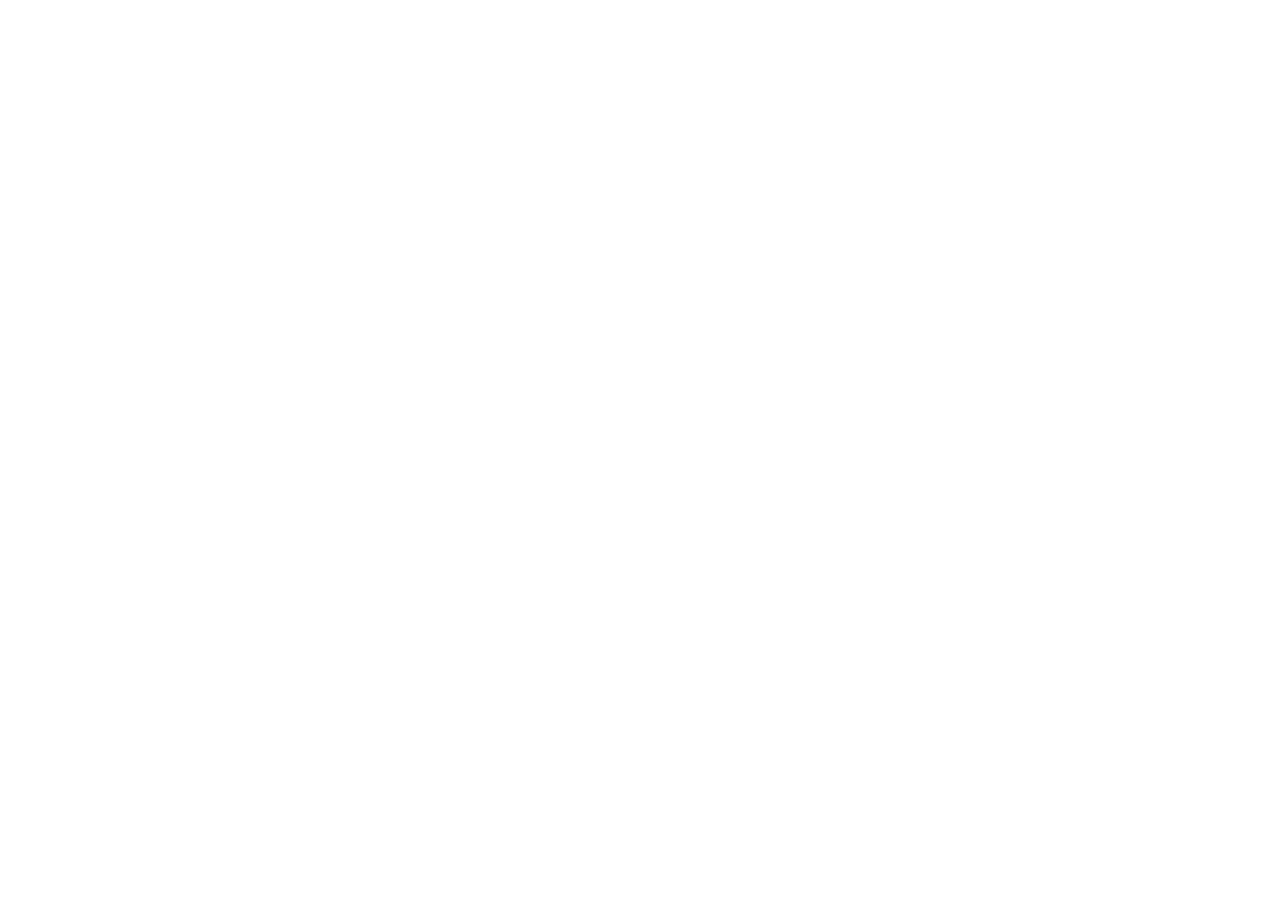
==== index.html @ 427e1819 "new index.html" ====
<!DOCTYPE html>
<html lang="en">
<head>
    <meta charset="UTF-8">
    <meta name="viewport" content="width=device-width, initial-scale=1.0">
    <title>Woooooo!</title>
</head>
<body>
    
</body>
</html>
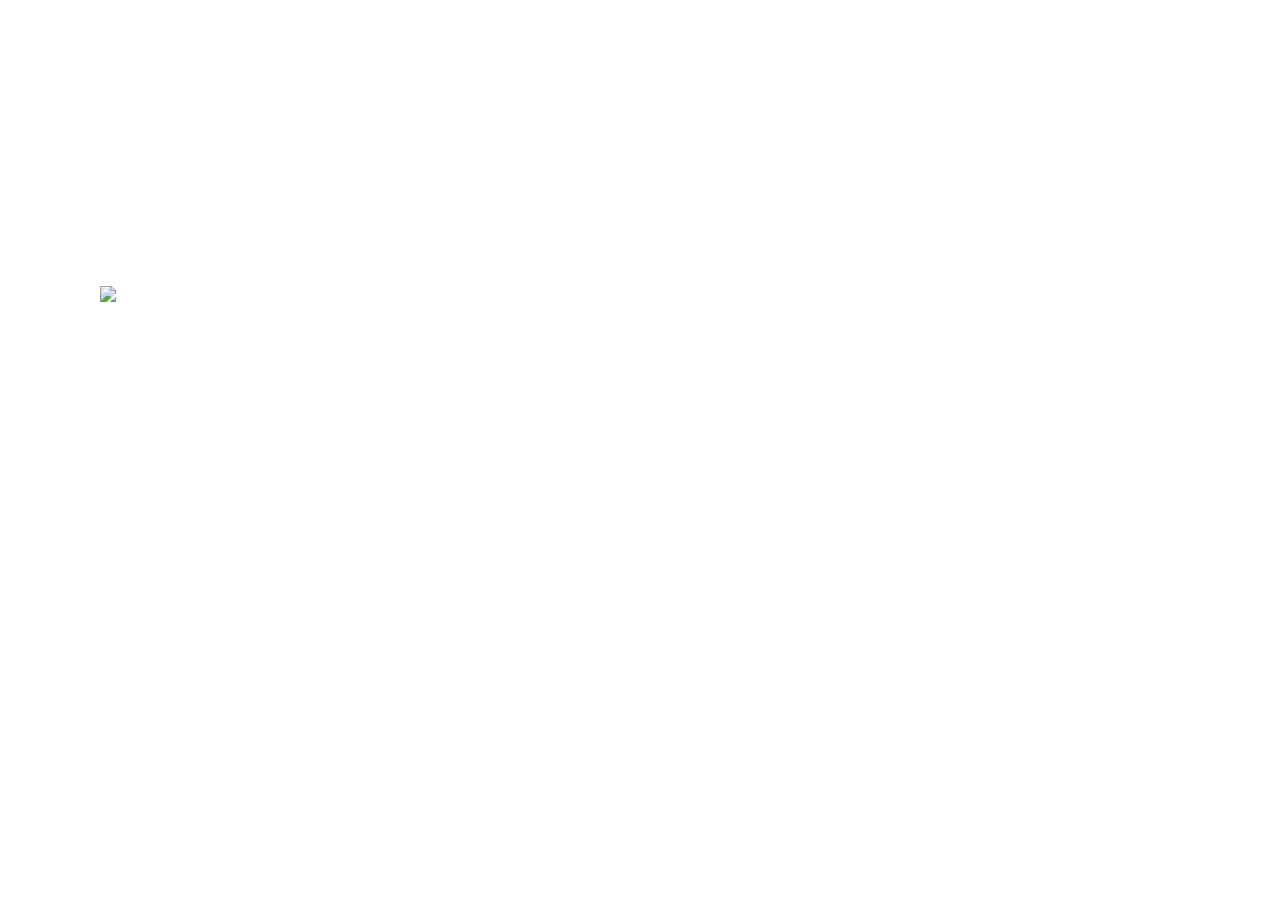
==== commit a2a48446: "updated css and html" ====
--- a/index.html
+++ b/index.html
@@ -4,8 +4,38 @@
     <meta charset="UTF-8">
     <meta name="viewport" content="width=device-width, initial-scale=1.0">
     <title>Woooooo!</title>
+    <link rel="stylesheet" href="https://stackpath.bootstrapcdn.com/bootstrap/4.4.1/css/bootstrap.min.css" integrity="sha384-Vkoo8x4CGsO3+Hhxv8T/Q5PaXtkKtu6ug5TOeNV6gBiFeWPGFN9MuhOf23Q9Ifjh" crossorigin="anonymous">
+    <link rel="stylesheet" href="css/style.css">
+    <link href="https://fonts.googleapis.com/css?family=Raleway&display=swap" rel="stylesheet">
+
 </head>
 <body>
-    
+    <div id="wrapper">    
+        <div class="jumbotron jumbotron">
+            <div class="container mx-auto">
+                <h1 class="display-2">TrailBook</h1>
+                <p class="lead"></p>
+            </div>
+        </div>
+        
+        </div>
+        <div class="container justify-content-center">
+            <div class="row">
+                <div class="col-sm-12 col-md-9 col-lg-6 ">
+                    <img src="https://i.stack.imgur.com/WHCGy.png" class="align-self-center">
+                </div>
+            </div>
+            <div class="row">
+                 <div class="col-md">
+                   this is where the weather goes
+                 </div>
+            </div>
+            <div class="row">
+                 <div class="col-md">
+                   One of three columns
+                 </div>
+            </div>
+        </div>
+    </div>
 </body>
 </html>--- a/css/style.css
+++ b/css/style.css
@@ -0,0 +1,26 @@
+.jumbotron {
+  text-align: center;
+  background: none;
+}
+body {
+  background-image: url(https://images.unsplash.com/photo-1560461311-0535e8fa1ba5?ixlib=rb-1.2.1&ixid=eyJhcHBfaWQiOjEyMDd9&auto=format&fit=crop&w=400&q=60);
+  background-repeat: no-repeat;
+  background-size: cover;
+  font-family: 'Raleway', sans-serif;
+  color: white;
+}
+#wrapper {
+  width: 1040px;
+  margin: 0 auto;
+}
+
+.googleContainer {
+    margin-right: 0;
+    margin-left: auto;
+}
+
+.row {
+  display: block;
+  margin-left: auto;
+  margin: auto;
+}
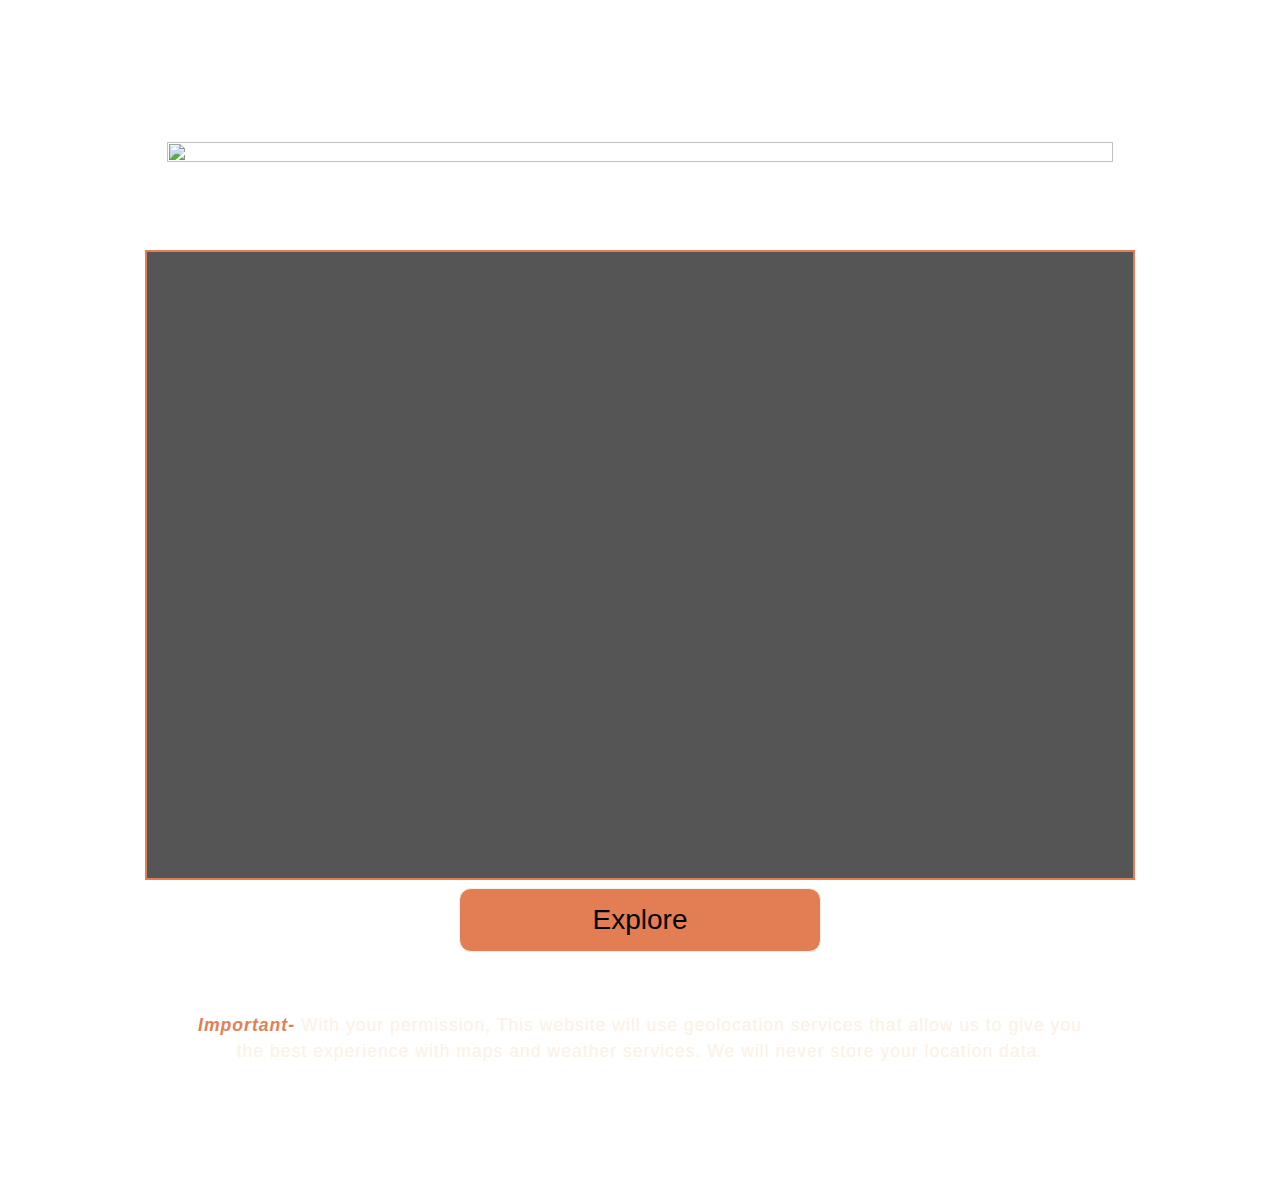
==== commit 9a7273e8: "updated home screen" ====
--- a/index.html
+++ b/index.html
@@ -3,37 +3,22 @@
 <head>
     <meta charset="UTF-8">
     <meta name="viewport" content="width=device-width, initial-scale=1.0">
-    <title>Woooooo!</title>
+    <title>intro Page to Trail</title>
     <link rel="stylesheet" href="https://stackpath.bootstrapcdn.com/bootstrap/4.4.1/css/bootstrap.min.css" integrity="sha384-Vkoo8x4CGsO3+Hhxv8T/Q5PaXtkKtu6ug5TOeNV6gBiFeWPGFN9MuhOf23Q9Ifjh" crossorigin="anonymous">
-    <link rel="stylesheet" href="css/style.css">
-    <link href="https://fonts.googleapis.com/css?family=Raleway&display=swap" rel="stylesheet">
-
+    <link rel="stylesheet" href="assets/css/style.css">
 </head>
 <body>
-    <div id="wrapper">    
-        <div class="jumbotron jumbotron">
-            <div class="container mx-auto">
-                <h1 class="display-2">TrailBook</h1>
-                <p class="lead"></p>
-            </div>
-        </div>
-        
-        </div>
-        <div class="container justify-content-center">
-            <div class="row">
-                <div class="col-sm-12 col-md-9 col-lg-6 ">
-                    <img src="https://i.stack.imgur.com/WHCGy.png" class="align-self-center">
+    <div class="wrapper">
+        <div class='row d-flex justify-content-center'> 
+            <header>
+                <img src="http://bit.ly/3b4QUuP" height="800px" width="800px" class="responsive">
+            </header>
+            <br>
+            <div class="mainPageContainer">
+                <div id="statement">
+                    <a href="trail.html"><button>Explore </button></a>
+                    <p><strong><i>Important-</i></strong> With your permission, This website will use geolocation services that allow us to give you the best experience with maps and weather services. We will never store your location data.</p>
                 </div>
-            </div>
-            <div class="row">
-                 <div class="col-md">
-                   this is where the weather goes
-                 </div>
-            </div>
-            <div class="row">
-                 <div class="col-md">
-                   One of three columns
-                 </div>
             </div>
         </div>
     </div>
--- a/assets/css/style.css
+++ b/assets/css/style.css
@@ -0,0 +1,79 @@
+header{
+  text-align: center;
+  width: 100%;
+}
+body {
+  background-image: url('../../assets/images/backgroundMain.jpg'); 
+  background-attachment: fixed;
+  background-repeat: no-repeat;
+  background-size: cover;
+  font-family: 'Roboto', sans-serif;
+  letter-spacing: 1px;
+  color: #fbf1e3;
+}
+
+
+.wrapper {
+  max-width: 60rem;
+  margin: 0 auto;
+}
+.container {
+  background: rgba(42, 42, 42, 0.8);
+}
+.row {
+  background: rgba(42, 42, 42, 0.8);
+  background-position: center;
+  padding: 20px;
+  margin-top: 250px;
+  height: 70vh;
+  border:2px solid rgb(227, 126, 84);
+}
+button {
+  background-color: rgb(227, 126, 84);
+  border: 1.5px solid #fbf1e3;
+  border-radius: 12px;
+  display: block;
+  width: 40%;
+  height: auto;
+  margin: auto;
+  margin-top: -220px;
+  padding: 10px 20px;
+  font-size: 28px;
+}
+
+.important {
+  color:  rgb(227, 126, 84);
+}
+
+button:hover {
+  border: 1px solid rgb(227, 126, 84);;
+  text-decoration: none;
+}
+a {
+  color: black;
+}
+a:hover {
+  text-decoration: none;
+  color: #fbf1e3;
+}
+.responsive {
+  position: static;
+  margin-top: -130px;
+  width: 100%;
+  height: auto;
+}
+p {
+  margin-top: 60px;
+  text-align: center;
+  font-size: 1.1rem;
+
+}
+
+#statement {
+  margin-bottom: 50px;
+  padding: 20px;
+}
+
+strong {
+  color:  rgb(227, 126, 84);
+}
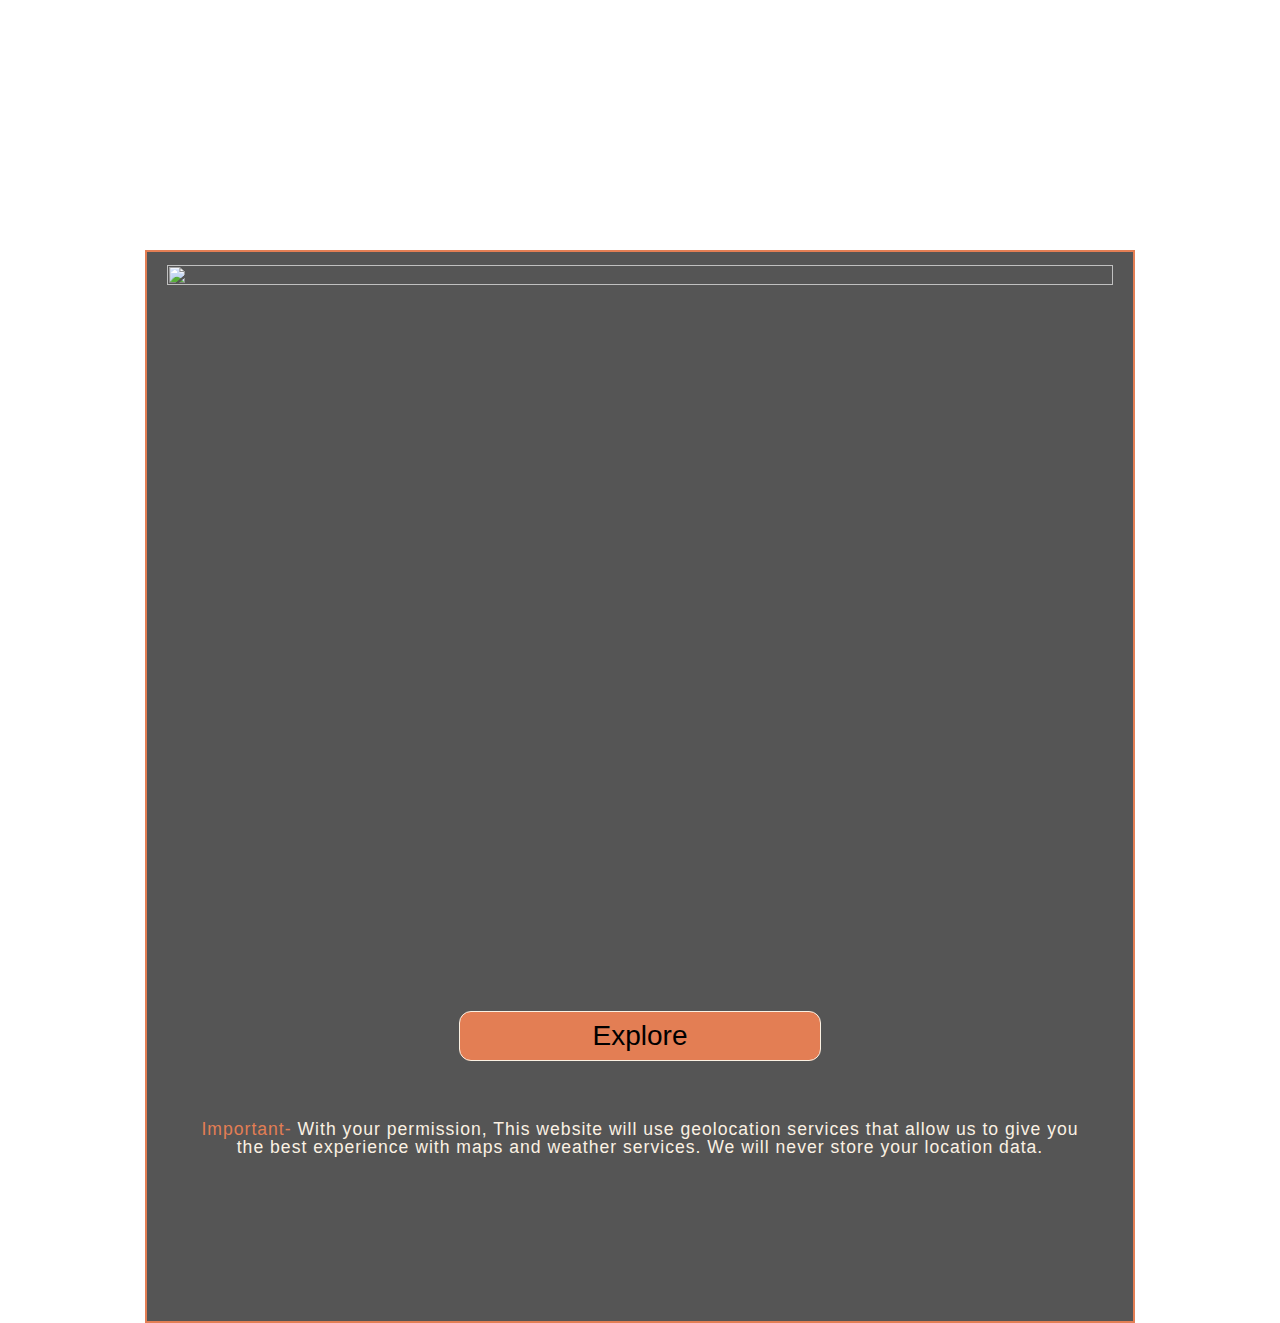
==== commit 636a8e3e: "Final touches" ====
--- a/index.html
+++ b/index.html
@@ -5,6 +5,7 @@
     <meta name="viewport" content="width=device-width, initial-scale=1.0">
     <title>intro Page to Trail</title>
     <link rel="stylesheet" href="https://stackpath.bootstrapcdn.com/bootstrap/4.4.1/css/bootstrap.min.css" integrity="sha384-Vkoo8x4CGsO3+Hhxv8T/Q5PaXtkKtu6ug5TOeNV6gBiFeWPGFN9MuhOf23Q9Ifjh" crossorigin="anonymous">
+    <link rel="stylesheet" href="assets/css/reset.css">
     <link rel="stylesheet" href="assets/css/style.css">
 </head>
 <body>
--- a/assets/css/style.css
+++ b/assets/css/style.css
@@ -14,6 +14,8 @@
 
 
 .wrapper {
+  margin-top: 200px;
+  min-height: 100vh;
   max-width: 60rem;
   margin: 0 auto;
 }
@@ -25,7 +27,7 @@
   background-position: center;
   padding: 20px;
   margin-top: 250px;
-  height: 70vh;
+  min-height: 50vh;
   border:2px solid rgb(227, 126, 84);
 }
 button {
@@ -46,7 +48,7 @@
 }
 
 button:hover {
-  border: 1px solid rgb(227, 126, 84);;
+  border: 1px solid rgb(227, 126, 84);
   text-decoration: none;
 }
 a {
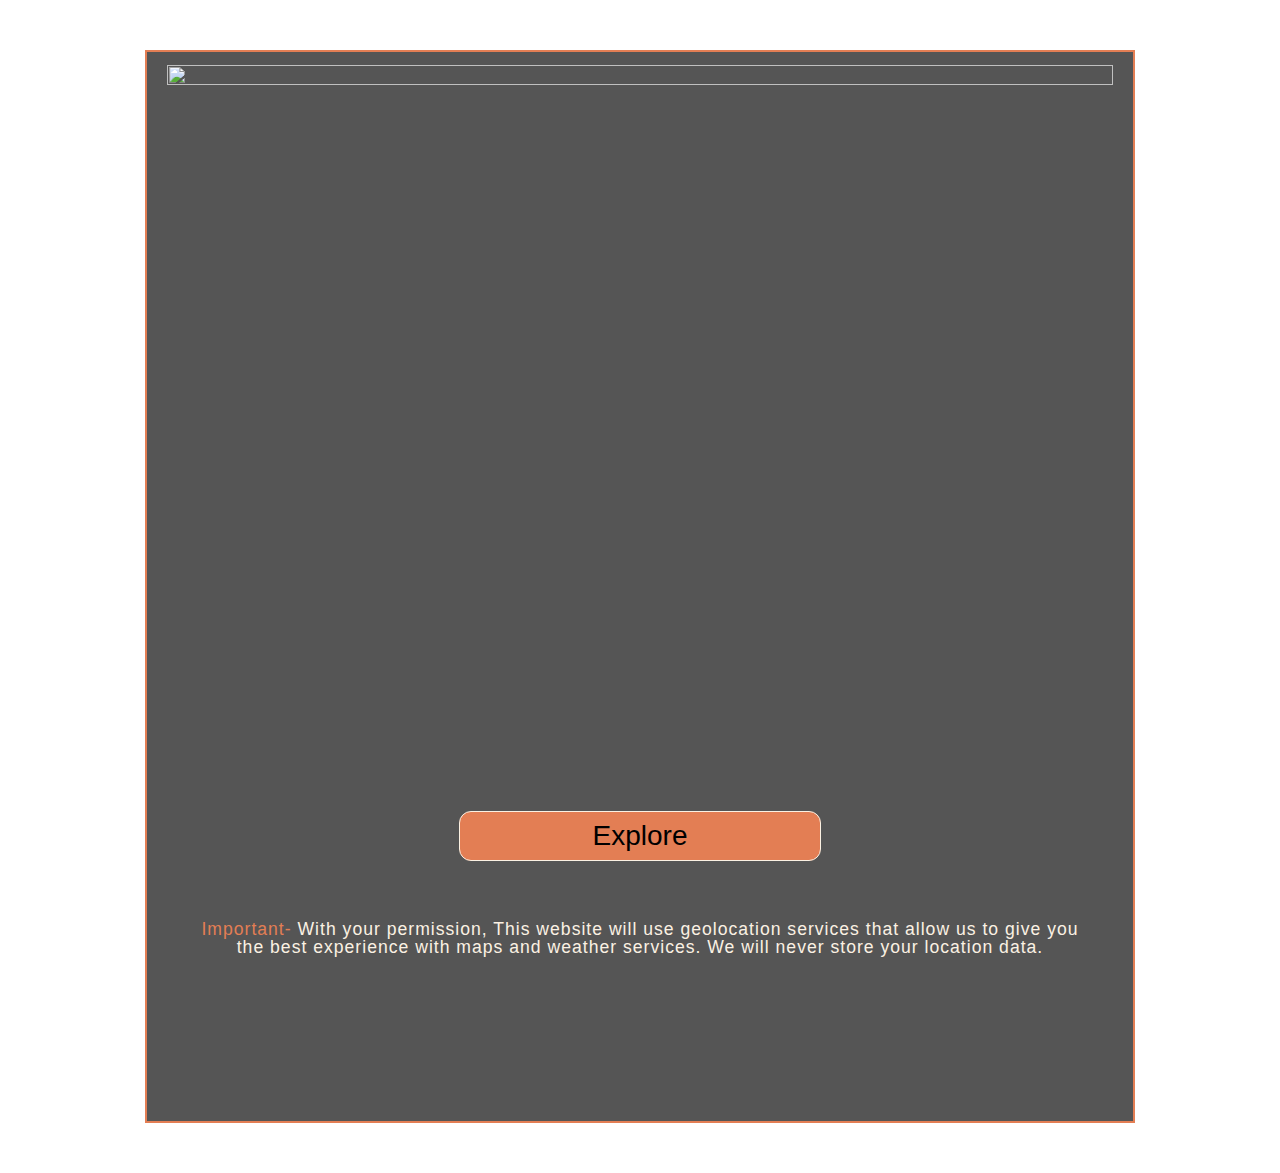
==== commit 31abc3b7: "Merge pull request #21 from moebe-dev/MuhammadUpdate" ====
--- a/index.html
+++ b/index.html
@@ -1,16 +1,20 @@
 <!DOCTYPE html>
 <html lang="en">
+
 <head>
     <meta charset="UTF-8">
     <meta name="viewport" content="width=device-width, initial-scale=1.0">
-    <title>intro Page to Trail</title>
-    <link rel="stylesheet" href="https://stackpath.bootstrapcdn.com/bootstrap/4.4.1/css/bootstrap.min.css" integrity="sha384-Vkoo8x4CGsO3+Hhxv8T/Q5PaXtkKtu6ug5TOeNV6gBiFeWPGFN9MuhOf23Q9Ifjh" crossorigin="anonymous">
+    <link rel="stylesheet" href="https://stackpath.bootstrapcdn.com/bootstrap/4.4.1/css/bootstrap.min.css"
+        integrity="sha384-Vkoo8x4CGsO3+Hhxv8T/Q5PaXtkKtu6ug5TOeNV6gBiFeWPGFN9MuhOf23Q9Ifjh" crossorigin="anonymous">
     <link rel="stylesheet" href="assets/css/reset.css">
     <link rel="stylesheet" href="assets/css/style.css">
+    <link rel="shortcut icon" type="image/ico" href="assets/images/1.ico">
+    <title>Trail Buddy</title>
 </head>
+
 <body>
     <div class="wrapper">
-        <div class='row d-flex justify-content-center'> 
+        <div class='row d-flex justify-content-center'>
             <header>
                 <img src="http://bit.ly/3b4QUuP" height="800px" width="800px" class="responsive">
             </header>
@@ -18,10 +22,13 @@
             <div class="mainPageContainer">
                 <div id="statement">
                     <a href="trail.html"><button>Explore </button></a>
-                    <p><strong><i>Important-</i></strong> With your permission, This website will use geolocation services that allow us to give you the best experience with maps and weather services. We will never store your location data.</p>
+                    <p><strong><i>Important-</i></strong> With your permission, This website will use geolocation
+                        services that allow us to give you the best experience with maps and weather services. We will
+                        never store your location data.</p>
                 </div>
             </div>
         </div>
     </div>
 </body>
-</html>+
+</html>
--- a/assets/css/style.css
+++ b/assets/css/style.css
@@ -1,9 +1,10 @@
-header{
+header {
   text-align: center;
   width: 100%;
 }
+
 body {
-  background-image: url('../../assets/images/backgroundMain.jpg'); 
+  background-image: url('https://bit.ly/2yzKqXn');
   background-attachment: fixed;
   background-repeat: no-repeat;
   background-size: cover;
@@ -12,24 +13,26 @@
   color: #fbf1e3;
 }
 
-
 .wrapper {
   margin-top: 200px;
   min-height: 100vh;
   max-width: 60rem;
   margin: 0 auto;
 }
+
 .container {
   background: rgba(42, 42, 42, 0.8);
 }
+
 .row {
   background: rgba(42, 42, 42, 0.8);
   background-position: center;
   padding: 20px;
-  margin-top: 250px;
-  min-height: 50vh;
-  border:2px solid rgb(227, 126, 84);
+  margin-top: 50px;
+  margin-bottom: 50px;
+  border: 2px solid rgb(227, 126, 84);
 }
+
 button {
   background-color: rgb(227, 126, 84);
   border: 1.5px solid #fbf1e3;
@@ -44,31 +47,34 @@
 }
 
 .important {
-  color:  rgb(227, 126, 84);
+  color: rgb(227, 126, 84);
 }
 
 button:hover {
   border: 1px solid rgb(227, 126, 84);
   text-decoration: none;
 }
+
 a {
   color: black;
 }
+
 a:hover {
   text-decoration: none;
   color: #fbf1e3;
 }
+
 .responsive {
   position: static;
   margin-top: -130px;
   width: 100%;
   height: auto;
 }
+
 p {
   margin-top: 60px;
   text-align: center;
   font-size: 1.1rem;
-
 }
 
 #statement {
@@ -77,5 +83,5 @@
 }
 
 strong {
-  color:  rgb(227, 126, 84);
+  color: rgb(227, 126, 84);
 }
